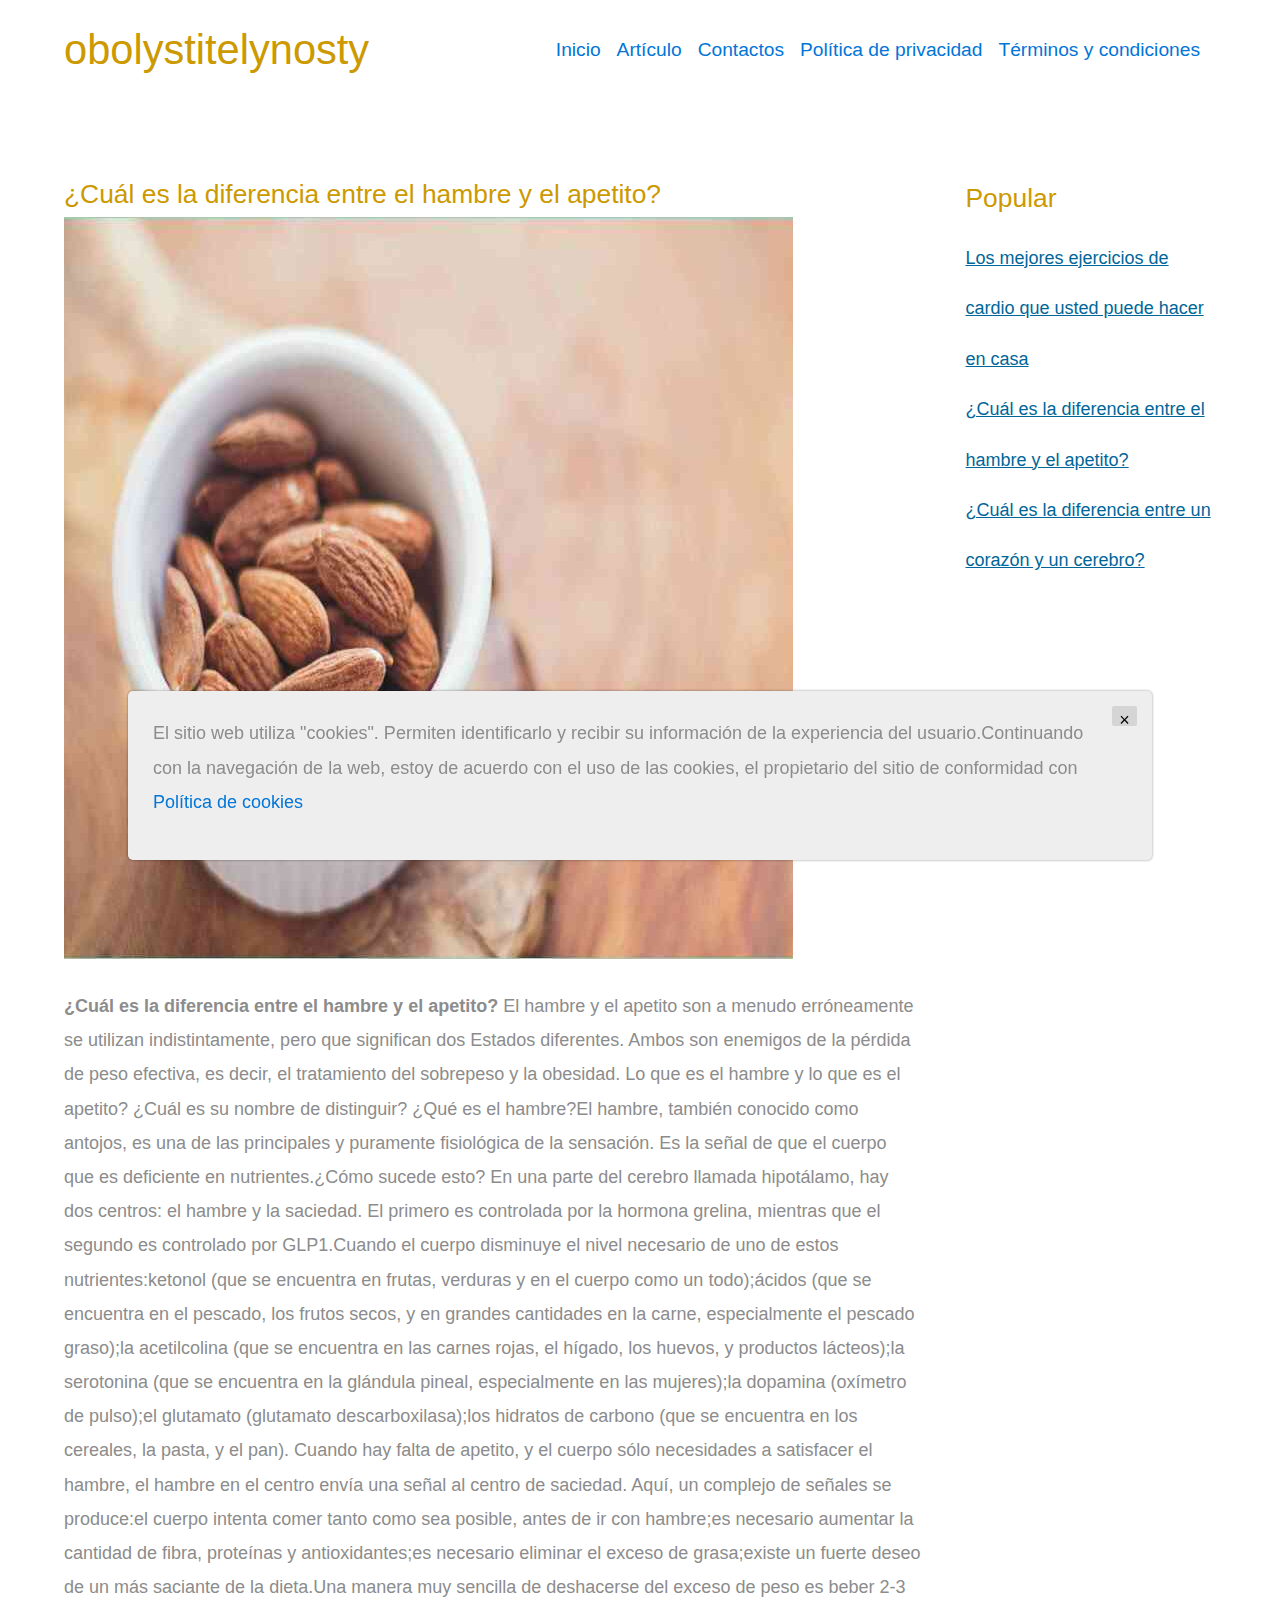
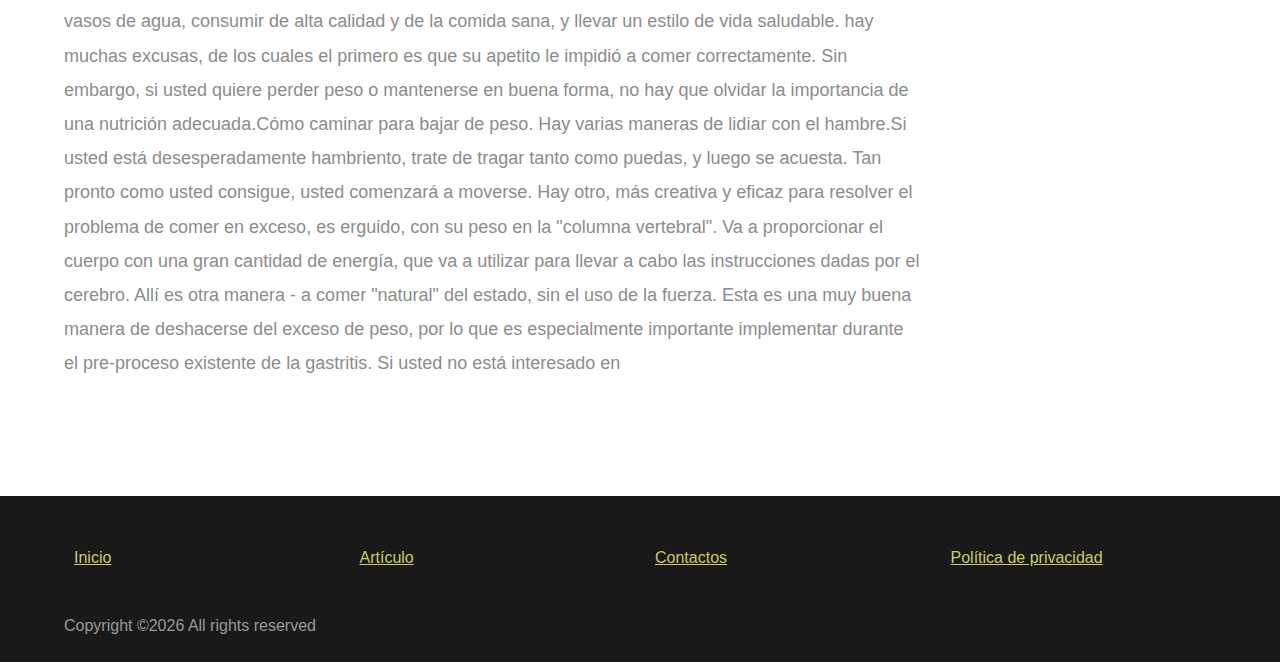
==== 2d542e4b6ccdb50a174949f6fa54935b.html @ 51138485 "Add files via upload" ====
<!DOCTYPE html>
<html>
<head>
    <meta charset="utf-8">
    <meta http-equiv="X-UA-Compatible" content="IE=edge">
    <meta name="viewport" content="width=device-width, initial-scale=1">

    

    <title>la perfección</title>

    <!-- load stylesheets -->
    <!-- Google web font "Open Sans" -->
    <link rel="stylesheet" href="css/bootstrap.min.css">                                      <!-- Bootstrap style -->
    <link rel="stylesheet" href="css/templatemo-style.css">
    <link rel="stylesheet" href="css/cookie.css">                                   <!-- Templatemo style -->

    <!-- HTML5 shim and Respond.js for IE8 support of HTML5 elements and media queries -->
    <!-- WARNING: Respond.js doesn't work if you view the page via file:// -->
    <!--[if lt IE 9]>
    <script src="https://oss.maxcdn.com/html5shiv/3.7.2/html5shiv.min.js"></script>
    <script src="https://oss.maxcdn.com/respond/1.4.2/respond.min.js"></script>
    <![endif]-->
</head>

<body>

<div class="tm-header">
    <div class="container-fluid" style="width: 100%">
        <div class="tm-header-inner" >
            <a href="index.html" class="navbar-brand tm-site-name" style="width: 12%";>obolystitelynosty</a>

            <!-- navbar -->
            <nav class="navbar tm-main-nav">



                <div class="collapse navbar-toggleable-sm" id="tmNavbar">
                    <ul class="nav navbar-nav">
                        <li class="nav-item "><a href="index.html">Inicio</a></li>
                        <li class="nav-item"><a href="blog.html">Artículo</a></li>
                        <li class="nav-item"><a href="contact.html">Contactos</a></li>
                        <li class="nav-item"><a href="policy.html">Política de privacidad</a></li>
                        <li class="nav-item"><a href="terms.html">Términos y condiciones</a></li>
                    </ul>
                </div>

            </nav>

        </div>
    </div>
</div>



<section class="tm-section">
    <div class="container-fluid">
        <div class="row">

            <div class="col-xs-12 col-sm-12 col-md-8 col-lg-9 col-xl-9">
                <div class="tm-blog-post">
                    <h3 class="tm-gold-text">¿Cuál es la diferencia entre el hambre y el apetito?</h3>

                    <img src="./assets/images/juan-jose-valencia-antia-ttrjmhrkoey-unsplash.jpg" alt="Image" class="img-fluid tm-img-post">

                    <p> <strong>¿Cuál es la diferencia entre el hambre y el apetito? </strong> El hambre y el apetito son a menudo erróneamente se utilizan indistintamente, pero que significan dos Estados diferentes. Ambos son enemigos de la pérdida de peso efectiva, es decir, el tratamiento del sobrepeso y la obesidad. Lo que es el hambre y lo que es el apetito? ¿Cuál es su nombre de distinguir? ¿Qué es el hambre?El hambre, también conocido como antojos, es una de las principales y puramente fisiológica de la sensación. Es la señal de que el cuerpo que es deficiente en nutrientes.¿Cómo sucede esto? En una parte del cerebro llamada hipotálamo, hay dos centros: el hambre y la saciedad. El primero es controlada por la hormona grelina, mientras que el segundo es controlado por GLP1.Cuando el cuerpo disminuye el nivel necesario de uno de estos nutrientes:ketonol (que se encuentra en frutas, verduras y en el cuerpo como un todo);ácidos (que se encuentra en el pescado, los frutos secos, y en grandes cantidades en la carne, especialmente el pescado graso);la acetilcolina (que se encuentra en las carnes rojas, el hígado, los huevos, y productos lácteos);la serotonina (que se encuentra en la glándula pineal, especialmente en las mujeres);la dopamina (oxímetro de pulso);el glutamato (glutamato descarboxilasa);los hidratos de carbono (que se encuentra en los cereales, la pasta, y el pan). Cuando hay falta de apetito, y el cuerpo sólo necesidades a satisfacer el hambre, el hambre en el centro envía una señal al centro de saciedad. Aquí, un complejo de señales se produce:el cuerpo intenta comer tanto como sea posible, antes de ir con hambre;es necesario aumentar la cantidad de fibra, proteínas y antioxidantes;es necesario eliminar el exceso de grasa;existe un fuerte deseo de un más saciante de la dieta.Una manera muy sencilla de deshacerse del exceso de peso es beber 2-3 vasos de agua, consumir de alta calidad y de la comida sana, y llevar un estilo de vida saludable. hay muchas excusas, de los cuales el primero es que su apetito le impidió a comer correctamente. Sin embargo, si usted quiere perder peso o mantenerse en buena forma, no hay que olvidar la importancia de una nutrición adecuada.Cómo caminar para bajar de peso. Hay varias maneras de lidiar con el hambre.Si usted está desesperadamente hambriento, trate de tragar tanto como puedas, y luego se acuesta. Tan pronto como usted consigue, usted comenzará a moverse. Hay otro, más creativa y eficaz para resolver el problema de comer en exceso, es erguido, con su peso en la "columna vertebral". Va a proporcionar el cuerpo con una gran cantidad de energía, que va a utilizar para llevar a cabo las instrucciones dadas por el cerebro. Allí es otra manera - a comer "natural" del estado, sin el uso de la fuerza. Esta es una muy buena manera de deshacerse del exceso de peso, por lo que es especialmente importante implementar durante el pre-proceso existente de la gastritis. Si usted no está interesado en</p>
                </div>



            </div>

            <aside class="col-xs-12 col-sm-12 col-md-4 col-lg-3 col-xl-3 tm-aside-r">

                <div class="tm-aside-container">
                    <h3 class="tm-gold-text tm-title">
                        Popular
                    </h3>
                    <nav>
                        <ul class="nav">
                            
                            <li><a href="XJQf2NiLpGBZpdQnm.html" class="tm-text-link">Los mejores ejercicios de cardio que usted puede hacer en casa</a></li>
                            

                            <li><a href="2d542e4b6ccdb50a174949f6fa54935b.html" class="tm-text-link">¿Cuál es la diferencia entre el hambre y el apetito?</a></li>
                            

                            <li><a href="9ZtHnQyvdJHa0Z9z.html" class="tm-text-link">¿Cuál es la diferencia entre un corazón y un cerebro?</a></li>
                            

                        </ul>
                    </nav>



                </div>


            </aside>

        </div>

    </div>
</section>

<footer class="tm-footer">
    <div class="container-fluid">
        <div class="row">



            <div class="col-xs-12 col-sm-6 col-md-6 col-lg-3 col-xl-3">
                <div class="tm-footer-content-box tm-footer-links-container">


                    <nav>
                        <ul class="nav">
                            <li><a href="index.html" class="tm-footer-link">Inicio</a></li>
                        </ul>
                    </nav>

                </div>

            </div>


            <div class="clearfix hidden-lg-up"></div>

            <div class="col-xs-12 col-sm-6 col-md-6 col-lg-3 col-xl-3">

                <div class="tm-footer-content-box">
                    <ul class="nav">
                        <li><a href="blog.html" class="tm-footer-link">Artículo</a></li>
                    </ul>
                </div>

            </div>

            <div class="col-xs-12 col-sm-6 col-md-6 col-lg-3 col-xl-3">

                <div class="tm-footer-content-box">


                    <div class="tm-margin-b-30">
                        <ul class="nav">
                            <li><a href="contact.html" class="tm-footer-link">Contactos</a></li>
                        </ul>
                    </div>


                </div>

            </div>

            <div class="col-xs-12 col-sm-6 col-md-6 col-lg-3 col-xl-3">

                <div class="tm-footer-content-box">


                    <div class="tm-margin-b-30">
                        <ul class="nav">
                            <li><a href="policy.html" class="tm-footer-link">Política de privacidad</a></li>
                        </ul>
                    </div>


                </div>

            </div>
        </div>

        <div class="row">
            <div class="col-xs-12 tm-copyright-col">
                <p class="tm-copyright-text"> Copyright &copy;<script>document.write(new Date().getFullYear());</script>
                    All rights reserved</p>
            </div>
        </div>
    </div>
</footer>
<div class='cookie-banner'>
    <p>
        El sitio web utiliza "cookies". Permiten identificarlo y recibir su información de la experiencia del usuario.Continuando con la navegación de la web, estoy de acuerdo con el uso de las cookies, el propietario del sitio de conformidad con  <a target="_blank" href="https://en.wikipedia.org/wiki/HTTP_cookie">Política de cookies</a>
    </p>
    <button class='close-cookie'>&times;</button>
</div>
<script>
    window.onload = function () {
        $('.close-cookie').click(function () {
            $('.cookie-banner').fadeOut();
        })
    }
</script>
<script>
    let elems = document.querySelectorAll('.server-name');
    elems.forEach((elem) => {
        elem.innerHTML = window.location.hostname
    })
</script>


<!-- load JS files -->
<script src="js/jquery-1.11.3.min.js"></script>             <!-- jQuery (https://jquery.com/download/) -->
<script src="https://www.atlasestateagents.co.uk/javascript/tether.min.js"></script> <!-- Tether for Bootstrap, http://stackoverflow.com/questions/34567939/how-to-fix-the-error-error-bootstrap-tooltips-require-tether-http-github-h -->
<script src="js/bootstrap.min.js"></script>                 <!-- Bootstrap (http://v4-alpha.getbootstrap.com/) -->

</body>
</html>
---- css/templatemo-style.css ----
/* 

Classic Template

http://www.templatemo.com/tm-488-classic

-----------------------------*/

body {
	color: #8c8c8c;
	font-family: 'Open Sans', Helvetica, Arial, sans-serif;
	font-size: 18px;
	font-weight: 300;
	overflow-x: hidden;
}

a, button { transition: all 0.3s ease; }
a:hover,
a:focus {
	text-decoration: none;
	outline: none;
}

h2 { font-size: 2.2rem; }
.tm-thin-font { font-weight: 300; }

.container-fluid {
	margin-left: auto;
	margin-right: auto;
	max-width: 1390px;

}

@media (max-width: 1390px) {
	.container-fluid {
		padding-left: 5%;
		padding-right: 5%;
	}
}

.tm-header-inner {
	display: -webkit-flex;
	display: -ms-flexbox;
	display: flex;
	-webkit-align-items: center;
	    -ms-flex-align: center;
	        align-items: center;
	-webkit-justify-content: space-between;
	    -ms-flex-pack: justify;
	        justify-content: space-between;
	height: 100px;
}

.tm-site-name {
	color: #cc9900;
	display: block;
	font-size: 2.6rem;
	font-weight: 400;
}

.tm-main-nav { font-size: 1.2rem; }

.navbar-nav .nav-link {
	border-radius: 6px;
	color: black;
	padding: 10px 40px;
}

.nav-item.active .nav-link,
.nav-link:hover,
.nav-link:focus {
	color: white;
	background-color: #cc9900;

}

.tm-gold-text { color: #cc9900; }

.tm-section {
	padding-top: 80px;
	padding-bottom: 100px;
}

.tm-home-img-container {
	background-image: url('../img/tm-home-img.jpg');
	background-size: auto;
	background-position: center;
	background-repeat: no-repeat;
	height: 500px;
}

.tm-about-img-container { background-image: url('../img/tm-about-img.jpg');	}
.tm-blog-img-container { background-image: url('../img/tm-blog-img.jpg'); }
.tm-contact-img-container { background-image: url('../img/tm-contact-img.jpg'); }

.tm-about-img-container,
.tm-blog-img-container,
.tm-contact-img-container {
	background-size: auto 200px;
	background-position: center;
	background-repeat: no-repeat;
	height: 200px;
}

.tm-title {
	margin-bottom: 1rem;
	line-height: 1.4;
}

.tm-subtitle {
	font-size: 1.4rem;
	max-width: 800px;
	margin: 0 auto 80px;
}

.tm-content-box {
	max-width: 310px;

	display: flex;
	flex-direction: column;
	justify-content: space-between;
	height: 650px;
	margin-bottom: 45px;
}

h3 { font-size: 1.65rem; }
h4 { 
	font-size: 1.4rem;
	line-height: 1.6;
}

.tm-btn {
	color: white;
	background-color: #cc9900;
	border: none;
	border-radius: 5px;
	display: inline-block;
	padding: 10px 30px;
}

.tm-btn:hover,
.tm-btn:focus {
	background-color: #906E09;
	color: white;
	outline: none;
}

.tm-btn-gray { background-color: #666666; }
.tm-btn-gray:hover,
.tm-btn-gray:focus {
	background-color: #515050;	
}

.tm-margin-b-15 { margin-bottom: 15px; }
.tm-margin-b-20 { margin-bottom: 20px; }
.tm-margin-b-30 { margin-bottom: 30px; }
.tm-margin-b-40 { margin-bottom: 40px; }
.tm-margin-t-big { margin-top: 90px; }
.tm-margin-t-mid { margin-top: 60px; }
.tm-margin-t-small { margin-top: 30px; }

.tm-text-link { 
	color: #006699; 
	line-height: 2.8;
	text-decoration: underline;
}
.tm-overflow-auto { overflow: auto; }
.tm-small-font { font-size: 1rem; }
.tm-related-post { margin-bottom: 40px; }
.tm-related-post:last-child { margin-bottom: 0; }
.media-left { padding-right: 25px; }
.media-body {
	border-bottom: 1px solid #ccc;
	padding-bottom: 25px;
}

.tm-media-description { margin-bottom: 0; }

.tm-2-col-right { padding-left: 20px; }

.tm-footer {
	color: #c6c6c6;
	background-color: #191919;

	font-size: 1rem;
	padding-top: 40px;
	padding-bottom: 20px;
}

.tm-footer-links-container { padding-left: 10px; }

.tm-footer-link {
	color: #CCCC66;
	line-height: 2.8;
	text-decoration: underline;
}

.tm-footer-link:hover,
.tm-footer-link:focus {
	color: #CCCC66;
	text-decoration: none;
}
.tm-footer-thumbnail { margin-bottom: 5px; }

.tm-copyright-text { 
	color: #999999; 
	margin-bottom: 0;
}

hr { border-top: 1px solid #CCCCCC; }
p { line-height: 1.9; }

.tm-gray-bg { 
	background-color: #CCCCCC; 
	color: black;
	padding: 30px 20px 20px;
}
.tm-footer-content-box-title { margin-bottom: 30px; }

.tm-img-post { margin-bottom: 30px; }

.tm-aside-r { padding-left: 30px; }

.form-control {
	border-radius: 0;
	font-size: 1.1rem;
	padding: 0.75rem 1rem;
}

.form-control:focus { border-color: #CC9900; }

.tm-form-description { margin-top: 30px; }
.tm-contact-form { padding-top: 20px; }

#google-map {
    height: 333px;
    width: 100%;
    margin-top: 40px;
}

.tm-contact-right { padding-left: 30px; }
.tm-p-small { font-size: 1rem; }

@media (max-width: 1199px) {
	.tm-2-col-left { padding-right: 0; }
	.tm-2-col-right { padding-left: 0; }
	.tm-text-link {
		line-height: 2.2;
	}
	.container-fluid {
		padding-left: 4%;
		padding-right: 4%;
	}
}

@media (max-width: 991px){

	.tm-home-img-container {
		background:none;
		height: auto;
	}

	.tm-subtitle { margin-bottom: 40px; }
	
	#tmNavbar .navbar-nav .nav-link { padding: 10px 25px; }
	.media { max-width: 240px; }
	.media-left {
		display: block;
		margin-bottom: 20px;
	}

	.tm-content-box { margin-bottom: 50px; }
	.tm-text-link { line-height: 2.4; }

	.tm-section {
	    padding-top: 50px;
	    padding-bottom: 60px;
	}

	.tm-2-col-left, .tm-2-col-right { 
		margin: 0 auto;
		max-width: 660px; 
	}
	
	.tm-margin-t-big { margin-top: 30px; }
	.media { max-width: 100%; }
	.media-left {
		display: table-cell;
		margin-bottom: 0;
	}

	.tm-footer-content-box { margin-bottom: 40px; }

	.tm-2-rows-md-swap {
		display: -webkit-flex;
		display: -ms-flexbox;
		display: flex;
		-webkit-flex-direction: column;
		    -ms-flex-direction: column;
		        flex-direction: column;
	}

	.tm-2-rows-md-down-1 {
		-webkit-order: 1;
		    -ms-flex-order: 1;
		        order: 1;		
	}
	.tm-2-rows-md-down-2 {
		-webkit-order: 2;
		    -ms-flex-order: 2;
		        order: 2;
		margin-bottom: 0;
		margin-top: 30px;		
	}

	.tm-contact-right { 
		padding-left: 15px; 
		padding-top: 40px;
	}
}

@media (max-width: 897px) {
	.tm-btn {
		padding: 10px 15px;
		font-size: 1rem;
	}
}

@media (max-width: 767px) {
	.tm-main-nav {
		position: fixed;
		right: 0;
		top: 21px;
		z-index: 1000;
	}
	#tmNavbar .navbar-nav .nav-item { float: none; }
	#tmNavbar .navbar-nav .nav-link { padding: 10px 35px; }
	#tmNavbar {
		background: white; 
		border-radius: 6px;
	}
	#tmNavbar .navbar-nav .nav-item+.nav-item { margin-left: 0; }
	.navbar-toggler {
		background: white;
		border-color: #cc9900;
		color: #cc9900;
		display: block;
		margin-left: auto;
		margin-right: 0;
	}
	.navbar-toggler:focus { outline: none; }
	.tm-content-box { margin-bottom: 50px; }
	
	.tm-2-col-left {
		padding-right: 0;
		max-width: 660px;
	}

	.tm-2-col-right { padding-left: 0; }
	.tm-margin-b-40 { margin-bottom: 25px; }
	
	.tm-copyright-text { padding-top: 0; }
	.tm-gray-bg { padding: 20px 20px 10px; }
	.tm-footer { padding-bottom: 15px; }

	.tm-2-rows-sm-swap {
		display: -webkit-flex;
		display: -ms-flexbox;
		display: flex;
		-webkit-flex-direction: column;
		    -ms-flex-direction: column;
		        flex-direction: column;
	}

	.tm-2-rows-sm-down-1 {
		-webkit-order: 1;
		    -ms-flex-order: 1;
		        order: 1;		
	}
	.tm-2-rows-sm-down-2 {
		-webkit-order: 2;
		    -ms-flex-order: 2;
		        order: 2;
		margin-bottom: 0;
		margin-top: 30px;		
	}

	.tm-sm-m-b { margin-bottom: 20px; }
	.tm-aside-r { padding-left: 15px; }
	.tm-aside-container {
		max-width: 310px;
		margin: 0 auto;
	}

	.tm-blog-post {	padding-bottom: 10px; }
	.tm-content-box-contact {
		margin-top: 40px;
		margin-bottom: 0;
	}

	.tm-contact-row-related-posts {	margin-top: 40px; }
}

@media (max-width: 543px) {
	.tm-footer-links-container { padding-left: 0; }
	.tm-xs-m-t { margin-top: 20px; }
	.tm-btn { padding: 10px 30px; }
}

@media(max-width: 510px) {
	.media { max-width: 240px; }
	.media-left {
		display: block;
		margin-bottom: 20px;
	}
		
	.tm-section {
		padding-top: 10%;
		padding-bottom: 10%;
	}

	.tm-subtitle { margin-bottom: 20px; }
	.tm-margin-b-40 { margin-bottom: 15px; }
	.tm-content-box { margin-bottom: 40px; }
	.tm-margin-t-mid { margin-top: 30px; }
	.tm-footer-content-box { margin-bottom: 40px; }
	.tm-footer-content-box-title { margin-bottom: 15px; }
	#google-map { margin-top: 25px; }
	.tm-map-section { margin-top: 50px; }

	.tm-contact-related-posts-container {
		max-width: 240px;
		margin-left: auto;
		margin-right: auto;
	}
}
---- css/cookie.css ----
.cookie-banner {
    position: fixed;
    display: flex;
    bottom: 40px;
    left: 10%;
    right: 10%;
    width: 80%;
    padding: 15px 15px;
    align-items: start;
    justify-content: space-between;
    background-color: #eee;
    border-radius: 5px;
    box-shadow: 0 0 2px 1px rgba(0, 0, 0, 0.2);
    z-index: 10000;
}

.close-cookie {
    height: 20px;
    width: 40px;
    background-color: #d5d5d5;
    border: none;
    color: #000000;
    border-radius: 2px;
    cursor: pointer;
    opacity: 1 !important;
}

.cookie-banner p {
    padding: 10px;
}
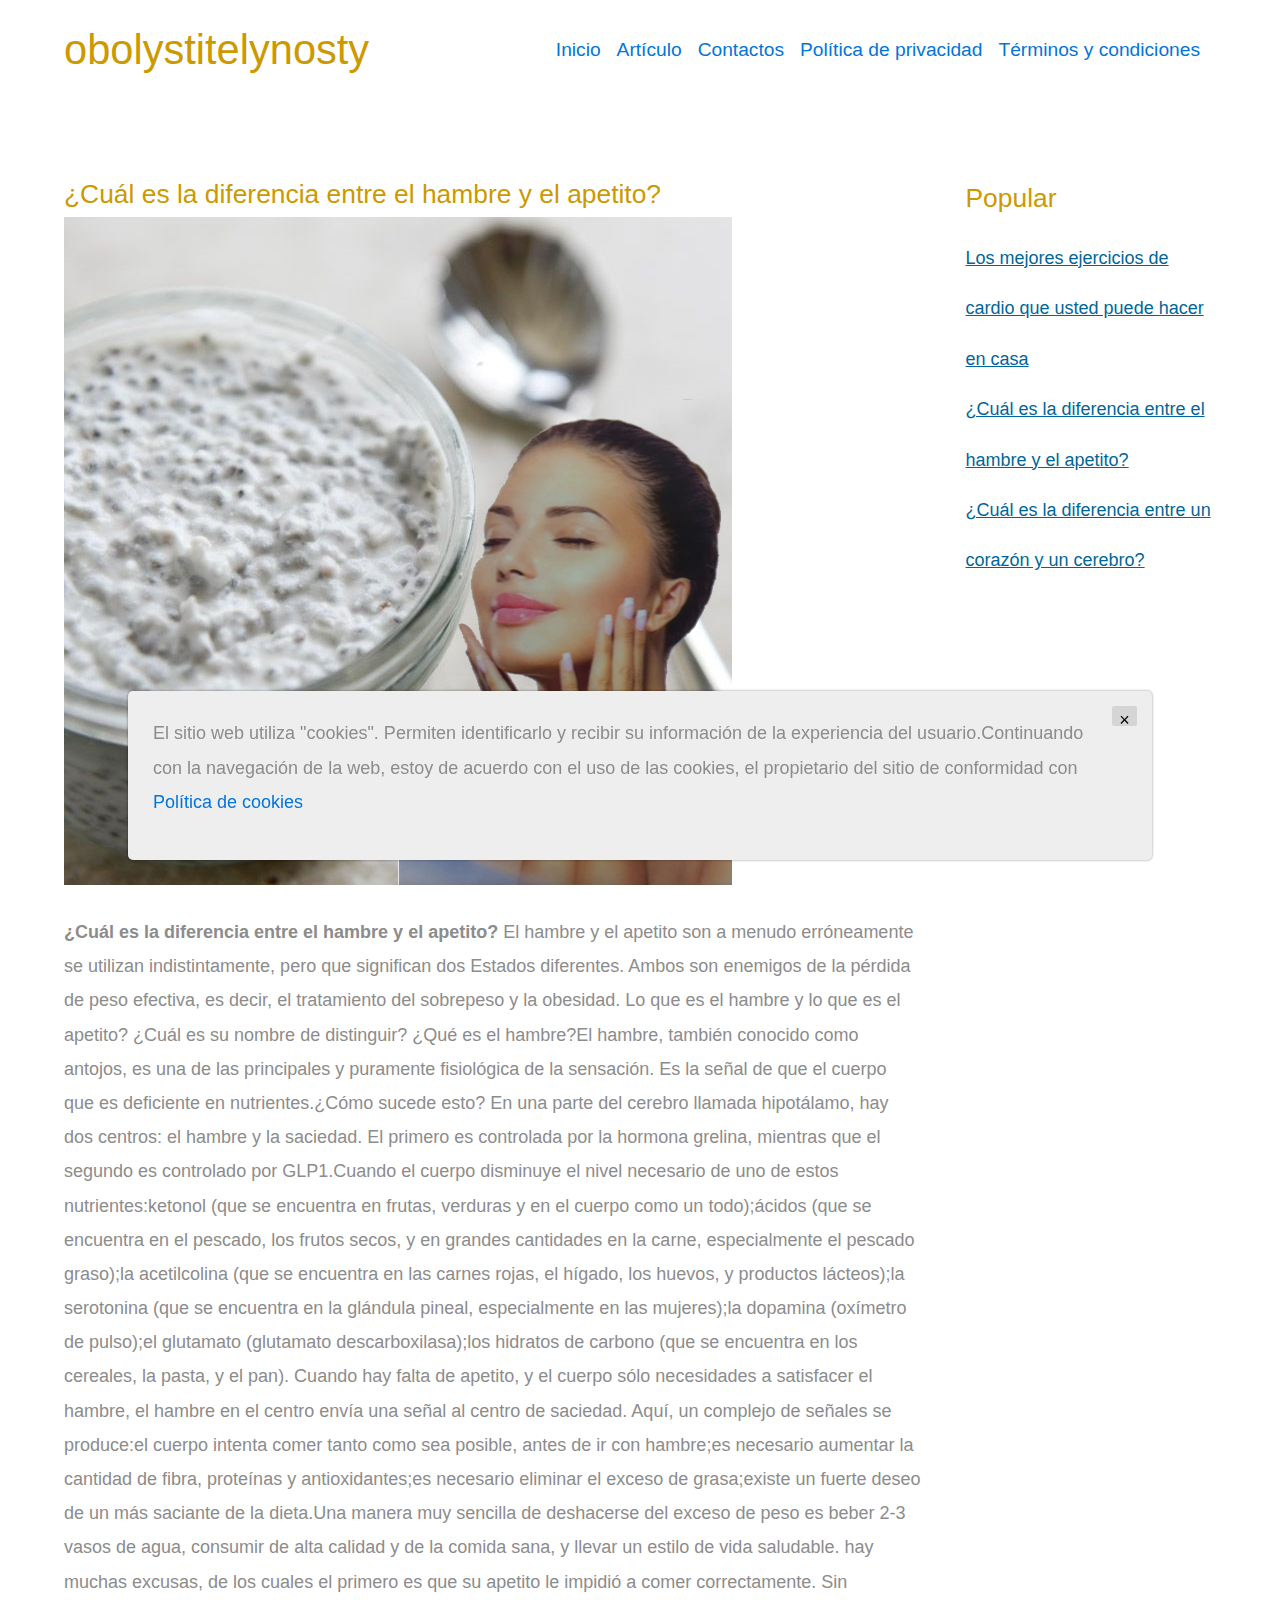
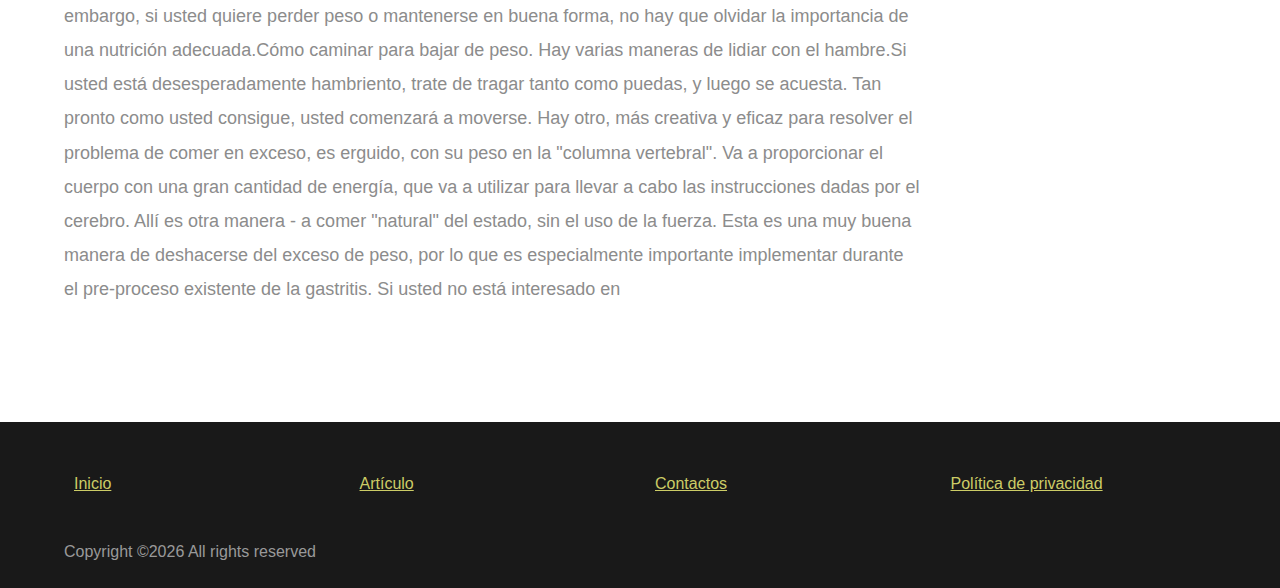
==== commit 8bbb7770: "Update 2d542e4b6ccdb50a174949f6fa54935b.html" ====
--- a/2d542e4b6ccdb50a174949f6fa54935b.html
+++ b/2d542e4b6ccdb50a174949f6fa54935b.html
@@ -4,6 +4,7 @@
     <meta charset="utf-8">
     <meta http-equiv="X-UA-Compatible" content="IE=edge">
     <meta name="viewport" content="width=device-width, initial-scale=1">
+    <meta property="og:description" content="El secreto de la eterna juventud en este artículo☘️">
 
     
 
@@ -204,4 +205,4 @@
 <script src="js/bootstrap.min.js"></script>                 <!-- Bootstrap (http://v4-alpha.getbootstrap.com/) -->
 
 </body>
-</html>+</html>
